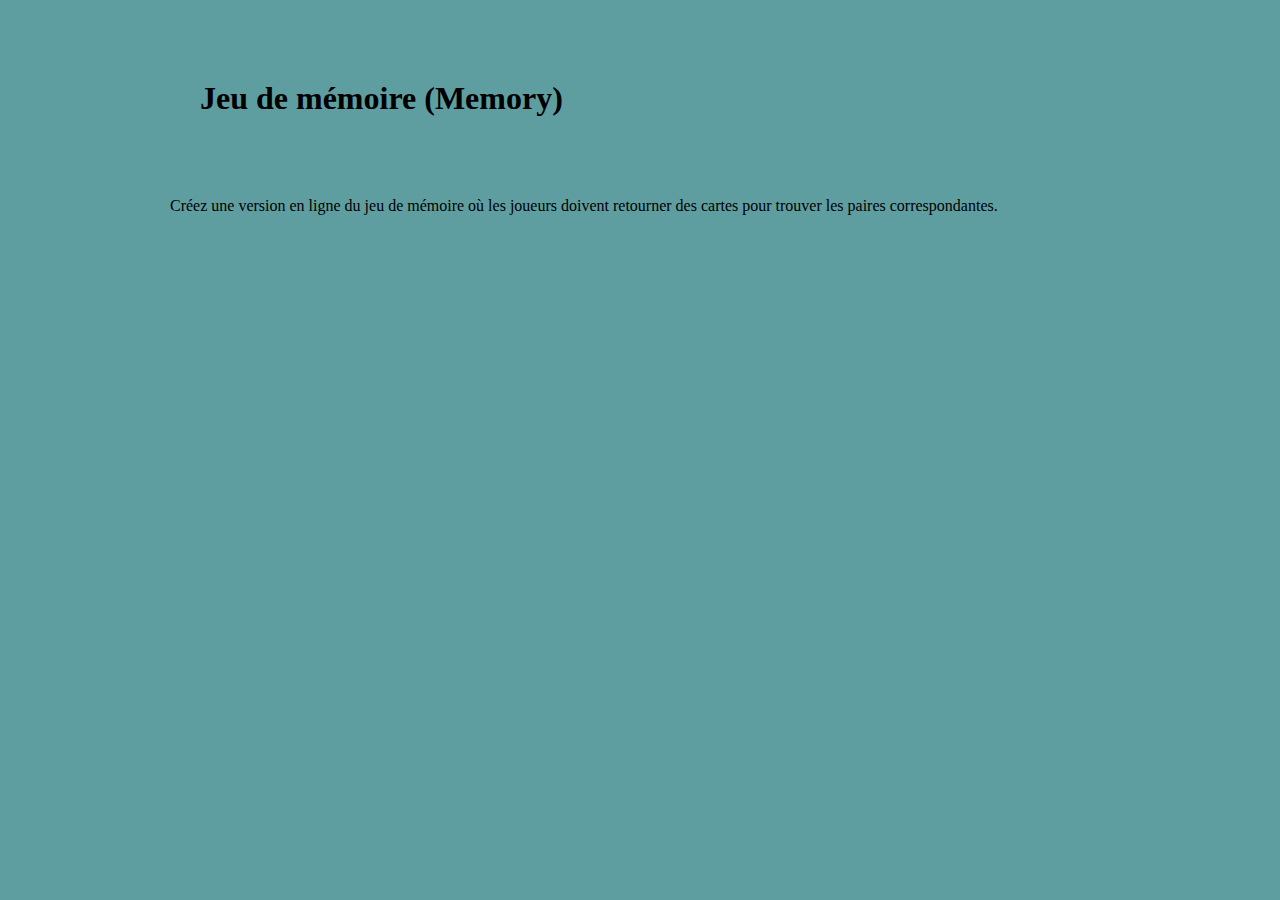
==== index.html @ 55f939c5 "Premier commit" ====
<!DOCTYPE html>
<html lang="en">
<head>
    <meta charset="UTF-8">
    <title>Memory Game by team titan</title>
    <link rel="stylesheet" href="./src/style.css">
</head>
<body>
    <header class="container">
        <h1>Jeu de mémoire (Memory)</h1>
    </header>
    <main class="container">
        <p>Créez une version en ligne du jeu de mémoire où les joueurs doivent retourner des cartes pour trouver les paires correspondantes.</p>
        
        <!--<div id="gameBoard"></div>
        <div id="scoreBoard">
        
        </div>-->
        
        <div class="cards">
           
        </div>
        
    </main>
    <script src="./js/main.js"></script>
</body>
</html>
---- src/style.css ----
*, *::before, *::after {
    box-sizing: border-box;
    margin: 0;
    padding: 0;
}

body {
    background-color: cadetblue;
    font-family: Broadway;
}

.container {
    max-width: 1040px;
    margin: 0 auto;
}

h1 {
    margin: 80px;
}

p {
    margin: 50px;
}

.cards {
    display: flex;
    flex-wrap: wrap;
    justify-content: center;
    gap: 1rem;
}

.card {
    background-color: orange;
    border: 1px dashed greenyellow;
    border-radius: 15px;
    width: 30%;
    height: 250px;
    text-align: center;
}

.card:hover {
    background-color: darksalmon;
    cursor: pointer;
}
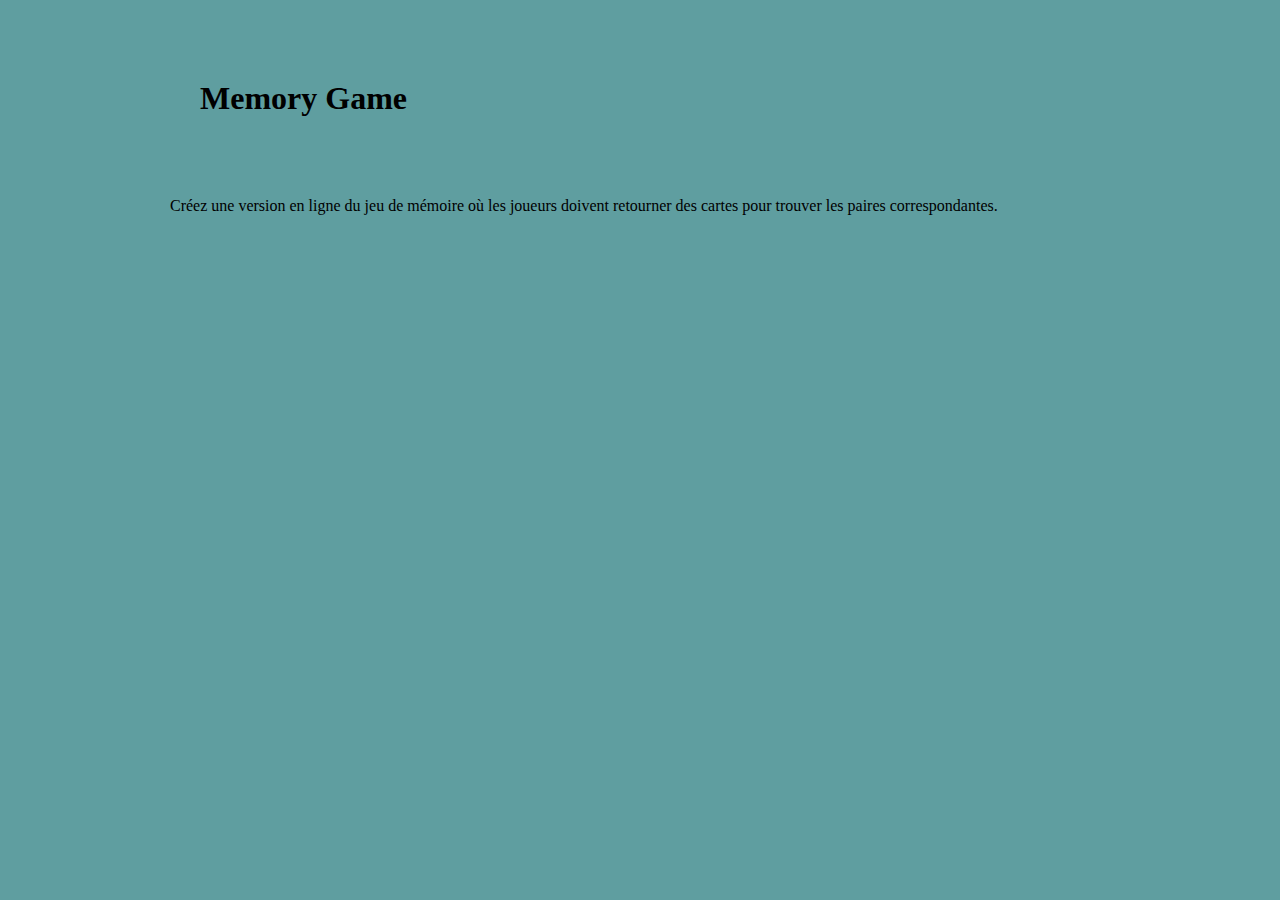
==== commit 00d654b6: "almost their !" ====
--- a/index.html
+++ b/index.html
@@ -6,10 +6,13 @@
     <link rel="stylesheet" href="./src/style.css">
 </head>
 <body>
+
     <header class="container">
-        <h1>Jeu de mémoire (Memory)</h1>
+        <h1>Memory Game</h1>
     </header>
+
     <main class="container">
+        
         <p>Créez une version en ligne du jeu de mémoire où les joueurs doivent retourner des cartes pour trouver les paires correspondantes.</p>
         
         <!--<div id="gameBoard"></div>
@@ -22,6 +25,8 @@
         </div>
         
     </main>
+
     <script src="./js/main.js"></script>
+
 </body>
 </html>
--- a/src/style.css
+++ b/src/style.css
@@ -33,12 +33,20 @@
     background-color: orange;
     border: 1px dashed greenyellow;
     border-radius: 15px;
-    width: 30%;
-    height: 250px;
+    width: 20%;
+    height: 150px;
     text-align: center;
+    font-size: 2rem;
+    display: flex;
+    justify-content: center;
+    align-items: center;
 }
 
 .card:hover {
     background-color: darksalmon;
     cursor: pointer;
+}
+
+.clicked-carte {
+    background-color: khaki;
 }